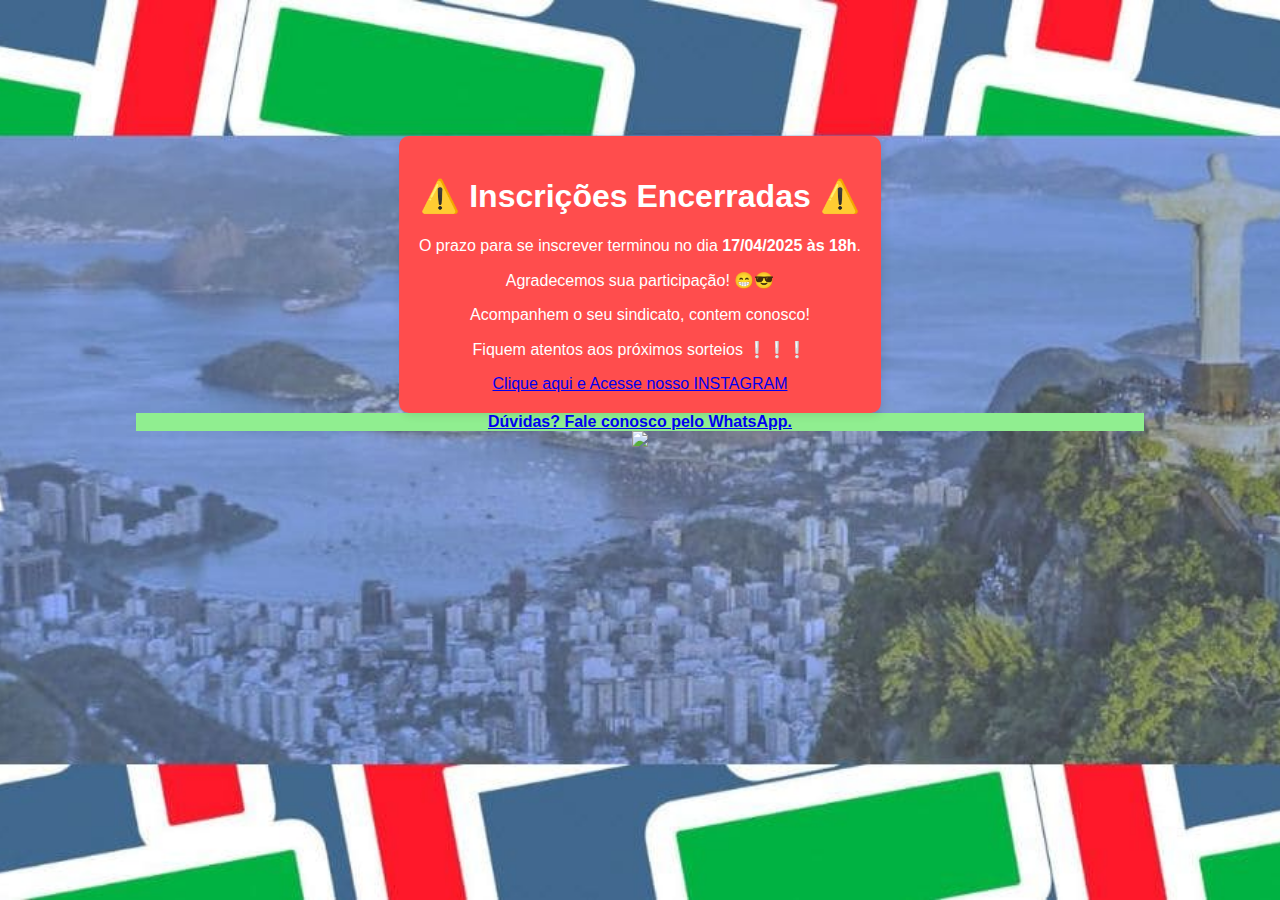
==== templates/encerramento.html @ fe90e763 "Add files via upload" ====
<!DOCTYPE html>
<html>
    <head>
        <meta charset="UTF-8">
        <title>Inscrições Encerradas</title>
        <link rel="icon" href="{{ url_for('static', filename='favicon.ico') }}" type="image/x-icon">
        <style>
            body {
                font-family: Arial, sans-serif;
                text-align: center;
                background-color: #f8f8f8;
                padding: 10%;
                background: url("../static/background.jpg") no-repeat center center fixed;
                background-size: cover;
            }

            .mensagem {
                background: #ff4d4d;
                color: white;
                padding: 20px;
                border-radius: 10px;
                display: inline-block;
                box-shadow: 2px 2px 10px rgba(0, 0, 0, 0.1);
            }

            .rwb-tooltip {
                background-color: lightgreen;
            }
        </style>
    </head>
    <body>
        <div class="mensagem">
            <h1>⚠️ Inscrições Encerradas ⚠️</h1>
            <p>O prazo para se inscrever terminou no dia<strong> 17/04/2025 às 18h</strong>.</p>
            <p>Agradecemos sua participação! 😁😎</p>
            <p>Acompanhem o seu sindicato, contem conosco!</p>
            <p>Fiquem atentos aos próximos sorteios ❕❕❕</p>
            <a target="_blank" href="https://www.instagram.com/senalbariocapital/#">Clique aqui e Acesse nosso INSTAGRAM</a>
        </div>
        <link rel="stylesheet" href="https://cdn.positus.global/production/resources/robbu/whatsapp-button/whatsapp-button.css">
            <a id="robbu-whatsapp-button" target="_blank" href="https://api.whatsapp.com/send?phone=5521996102233&text=Fale%20conosco%20pelo%20WhatsApp">
            <div class="rwb-tooltip"><strong>Dúvidas? Fale conosco pelo WhatsApp.</strong></div>
            <img src="https://cdn.positus.global/production/resources/robbu/whatsapp-button/whatsapp-icon.svg">
            </a>
    </body>
</html>
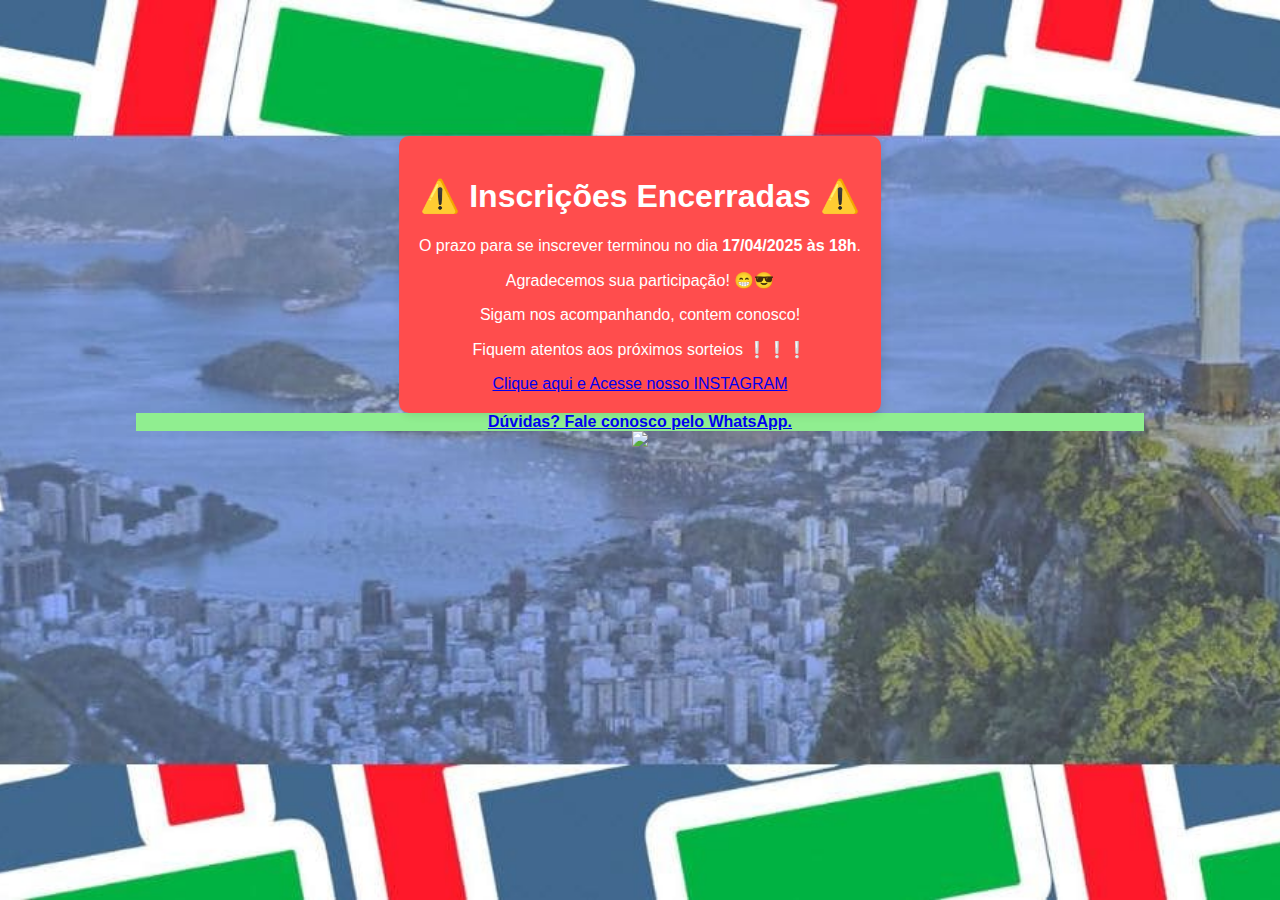
==== commit b35dd41c: "Update encerramento.html" ====
--- a/templates/encerramento.html
+++ b/templates/encerramento.html
@@ -33,9 +33,9 @@
             <h1>⚠️ Inscrições Encerradas ⚠️</h1>
             <p>O prazo para se inscrever terminou no dia<strong> 17/04/2025 às 18h</strong>.</p>
             <p>Agradecemos sua participação! 😁😎</p>
-            <p>Acompanhem o seu sindicato, contem conosco!</p>
+            <p>Sigam nos acompanhando, contem conosco!</p>
             <p>Fiquem atentos aos próximos sorteios ❕❕❕</p>
-            <a target="_blank" href="https://www.instagram.com/senalbariocapital/#">Clique aqui e Acesse nosso INSTAGRAM</a>
+            <a target="_blank" href="https://www.instagram.com//#">Clique aqui e Acesse nosso INSTAGRAM</a>
         </div>
         <link rel="stylesheet" href="https://cdn.positus.global/production/resources/robbu/whatsapp-button/whatsapp-button.css">
             <a id="robbu-whatsapp-button" target="_blank" href="https://api.whatsapp.com/send?phone=5521996102233&text=Fale%20conosco%20pelo%20WhatsApp">
